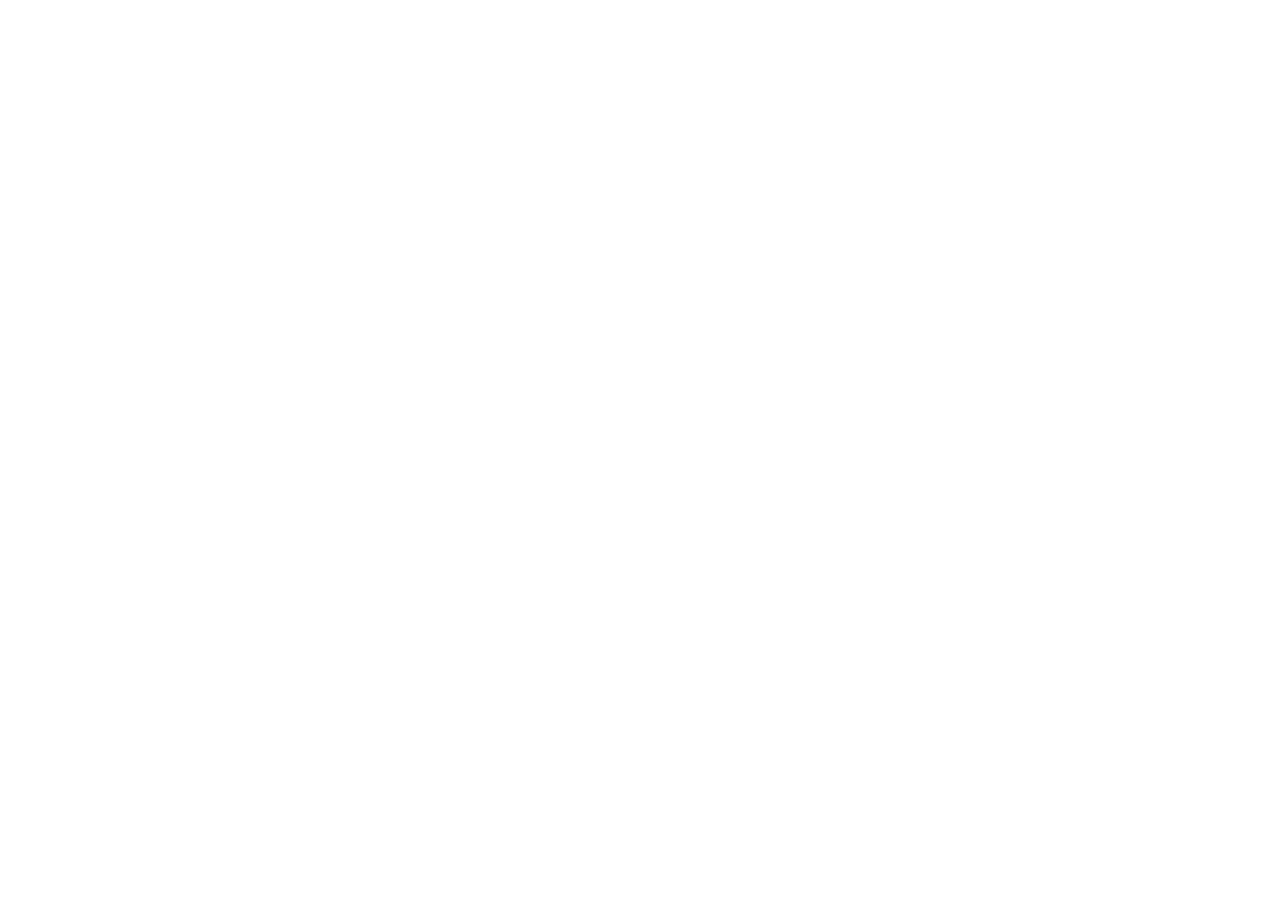
==== index.html @ b7460b17 "html file rem from .vscode" ====
<!DOCTYPE html>
<html lang="en">
<head>
    <meta charset="UTF-8">
    <meta http-equiv="X-UA-Compatible" content="IE=edge">
    <meta name="viewport" content="width=device-width, initial-scale=1.0">
    <title>yes</title>
</head>
<body>
    
</body>
</html>
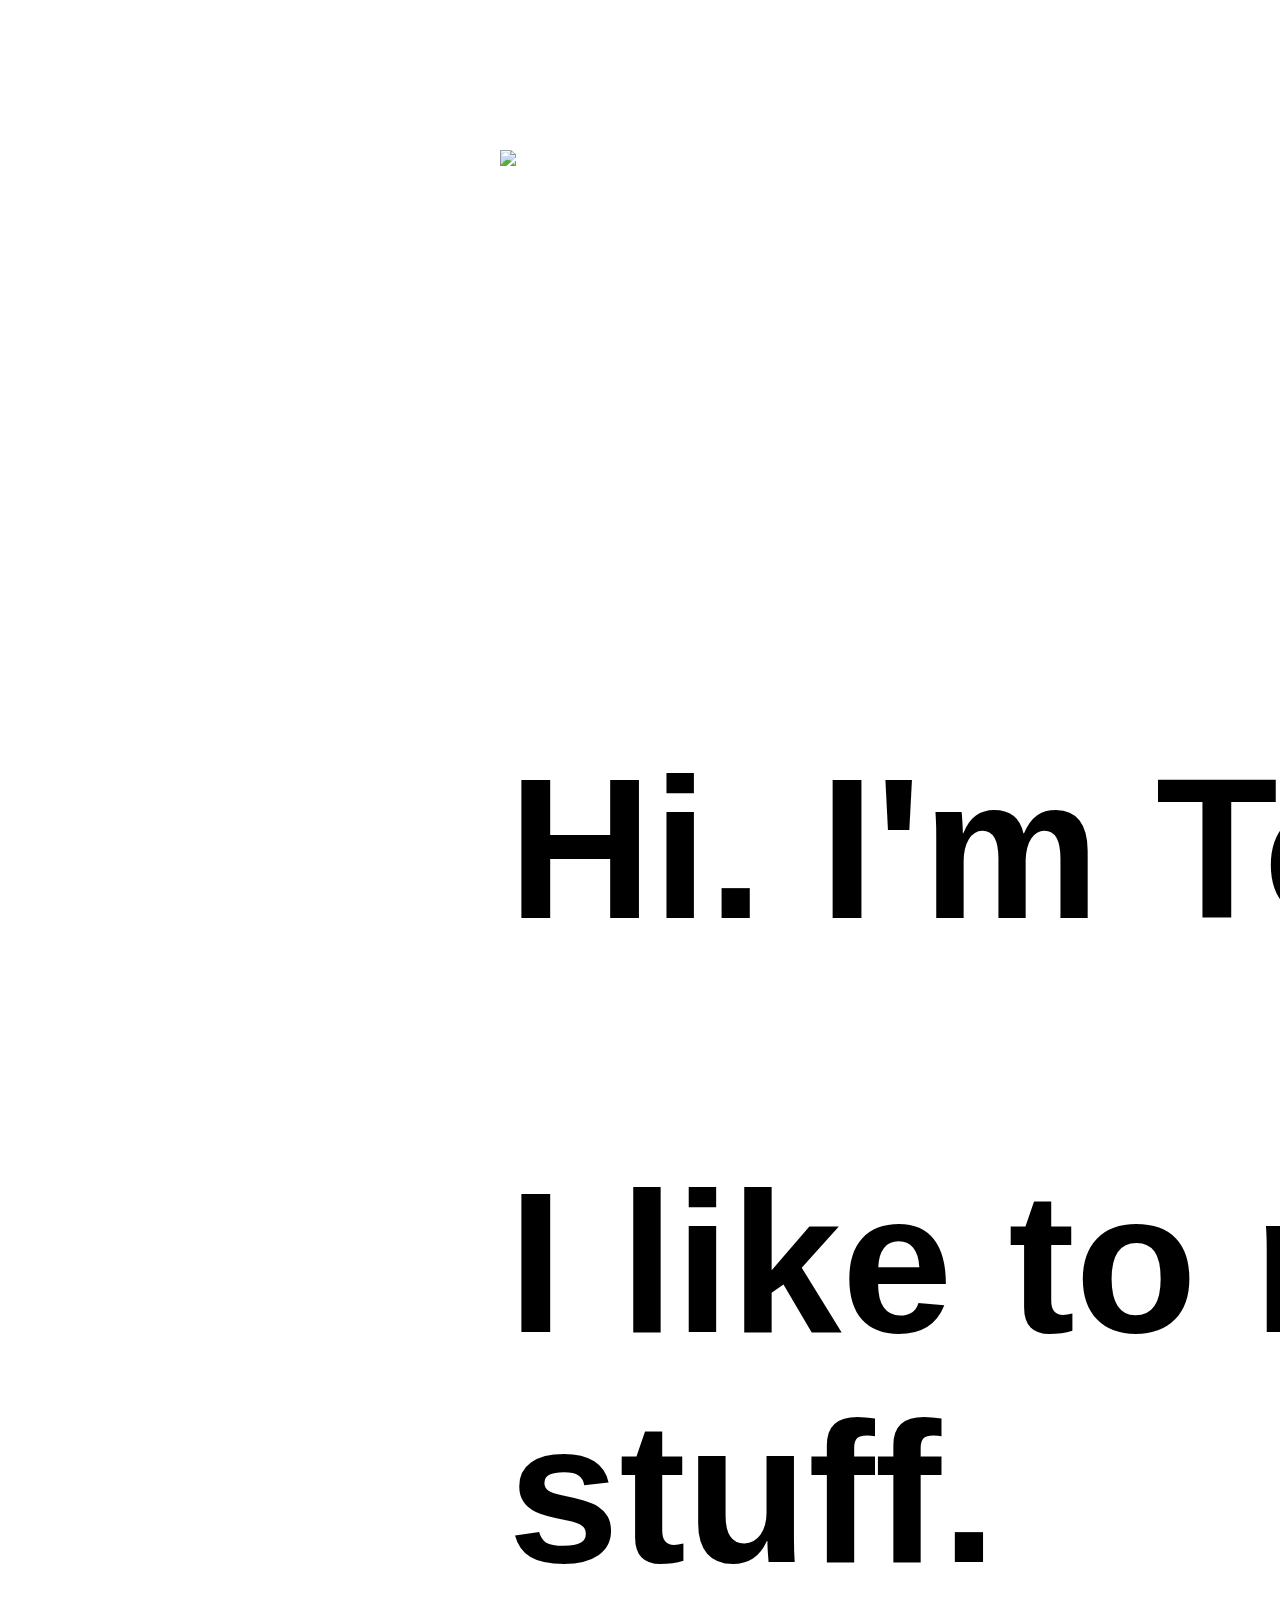
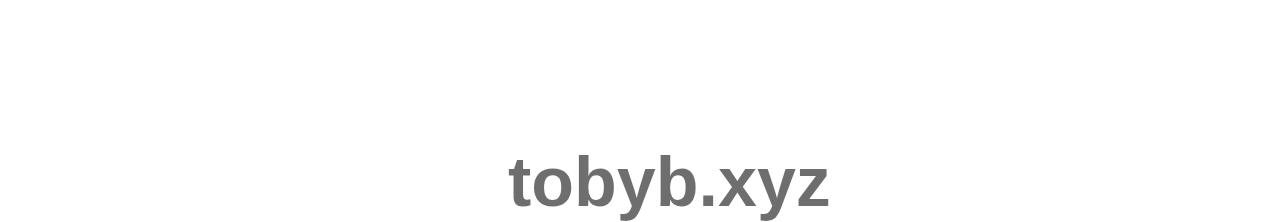
==== commit dc8fd0e9: "i made this because i was bored, ok?" ====
--- a/index.html
+++ b/index.html
@@ -4,9 +4,27 @@
     <meta charset="UTF-8">
     <meta http-equiv="X-UA-Compatible" content="IE=edge">
     <meta name="viewport" content="width=device-width, initial-scale=1.0">
+    <link rel="stylesheet" href="main.css">
     <title>yes</title>
 </head>
 <body>
+
+    <element id="image">
+        <img src="me.png">
+    </element>
+
+    <element id="text0">
+        <h1>Hi. I'm Toby.</h1>
+    </element>
+
+    <element id="text1">
+        <h1>I like to make stuff.</h1>
+    </element>
+
+    <element id="website">
+        <h1>tobyb.xyz</h1>
+    </element>
+
     
 </body>
 </html>--- a/main.css
+++ b/main.css
@@ -0,0 +1,42 @@
+#image{
+    position: absolute;
+    top: 200px;
+    left: 500px;
+    right: 50px;
+    bottom: 1500px;
+    top: 150px;
+}
+
+#text0{
+    z-index: 9;
+    font-size: 100px;
+    font-family: sans-serif;
+    position: relative;
+    left: 500px;
+    bottom: 600px;
+    top: 600px;
+    right: 50px;
+}
+
+#text1{
+z-index: 9;
+font-size: 100px;
+font-family: sans-serif;
+position: relative;
+left: 500px;
+bottom: 600px;
+top: 650px;
+right: 50px;
+}
+
+#website{
+z-index: 9;
+font-size: 35px;
+color:rgba(0, 0, 0, 0.568);
+font-family: sans-serif;
+position: relative;
+left: 500px;
+bottom: 600px;
+top: 650px;
+right: 50px;
+}